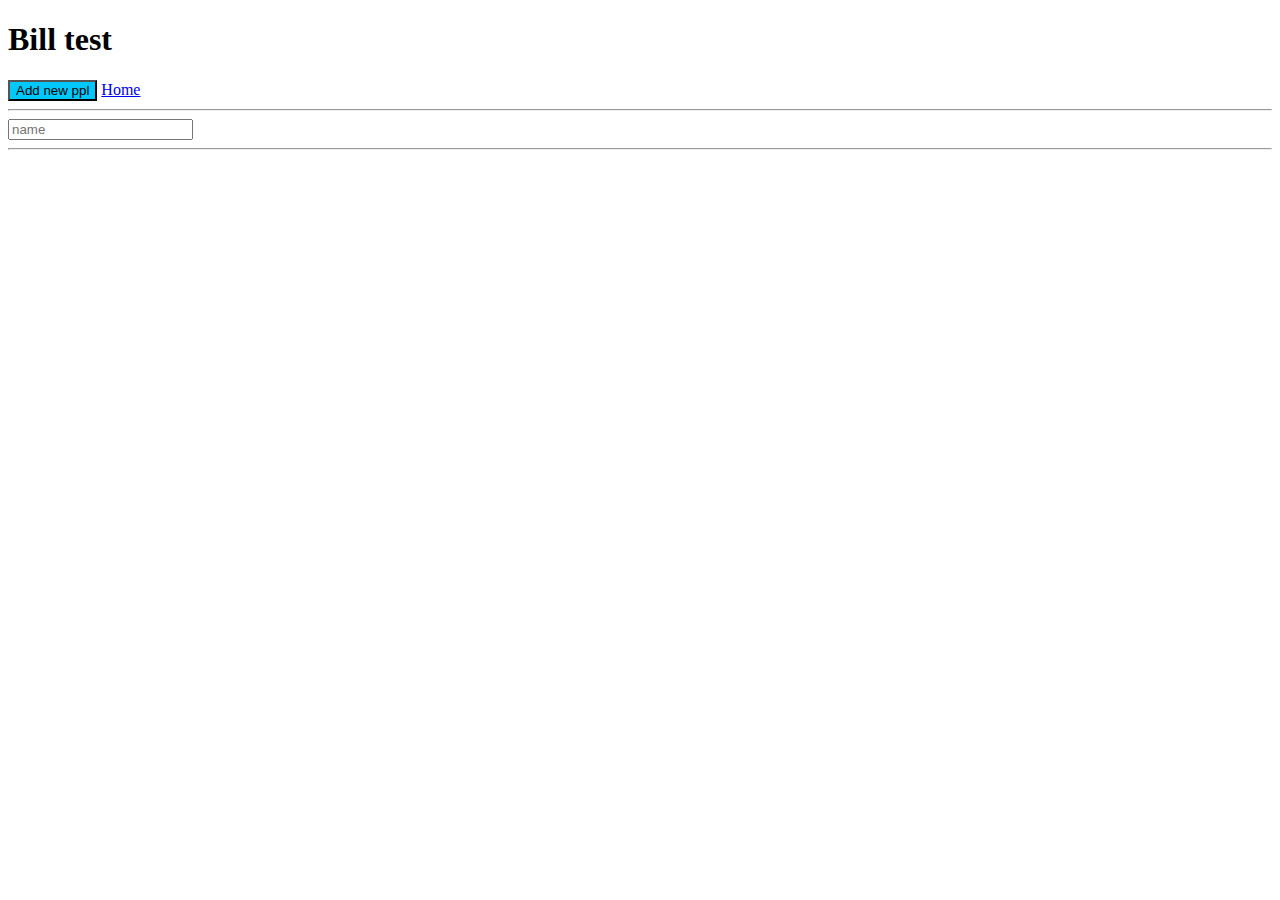
==== billsplit.html @ 9593b85c "updated html with bootstrap cdn for testing of buttons" ====
<!doctype html>
<html lang="en">
  <head>
    <meta charset="utf-8">
    <meta name="viewport" content="width=device-width, initial-scale=1">
    <title>billsplit</title>
    <link href="https://cdn.jsdelivr.net/npm/bootstrap@5.2.1/dist/css/bootstrap.min.css" rel="stylesheet" integrity="sha384-iYQeCzEYFbKjA/T2uDLTpkwGzCiq6soy8tYaI1GyVh/UjpbCx/TYkiZhlZB6+fzT" crossorigin="anonymous">
    <style>
        #btn-add-new {
            background-color:#00c8fa;
        }
    </style>
  </head>
  <body>
    <script type="text/javascript">
        function addNewPerson() {
            var newPersonHtml = "<div><input type=\"text\" name=\"personName\"" +
            " placeholder=\"name\" size=\"20\" checked></div>";
            var mainBlockElem = document.getElementById("main_block");
            mainBlockElem.innerHTML += newPersonHtml;
        }
    </script>
    <div id="main_nav" class="container">
        <h1>Bill test</h1>
        <button id="btn-add-new" class="btn btn-primary" 
        onclick="addNewPerson();">Add new ppl</button>
        <a class="btn btn-primary" href="./index.html">Home</a>
    </div>
    <hr/>
    <div id="main_block" class="container">
        <div>
            <input type="text" name="personName" placeholder="name" size="20" checked>
        </div>
    </div>
    <hr/>
  </body>
</html>
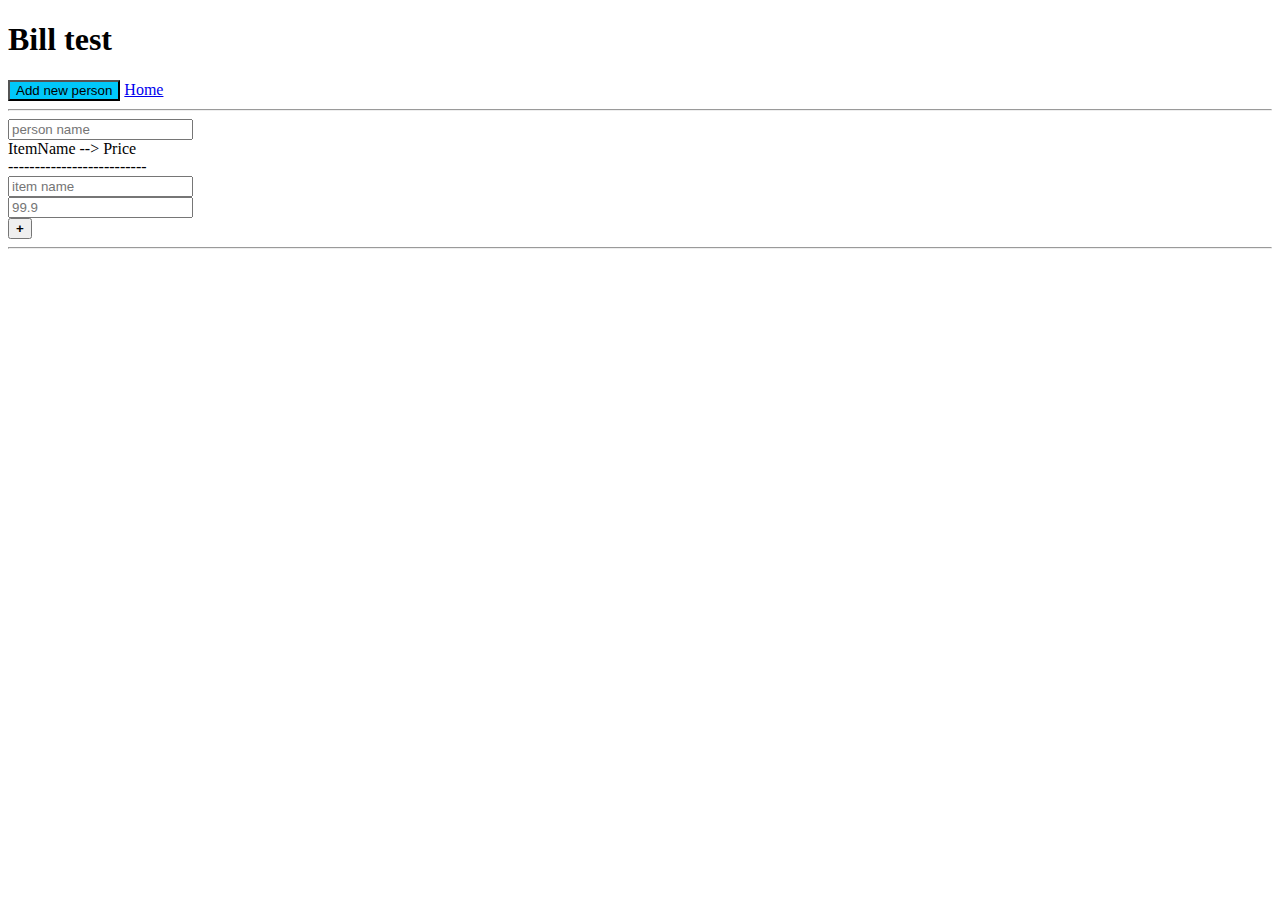
==== commit 5f6e7b75: "[billsplit] updated with experimental code" ====
--- a/billsplit.html
+++ b/billsplit.html
@@ -5,32 +5,43 @@
     <meta name="viewport" content="width=device-width, initial-scale=1">
     <title>billsplit</title>
     <link href="https://cdn.jsdelivr.net/npm/bootstrap@5.2.1/dist/css/bootstrap.min.css" rel="stylesheet" integrity="sha384-iYQeCzEYFbKjA/T2uDLTpkwGzCiq6soy8tYaI1GyVh/UjpbCx/TYkiZhlZB6+fzT" crossorigin="anonymous">
-    <style>
-        #btn-add-new {
-            background-color:#00c8fa;
-        }
-    </style>
+    <link rel="stylesheet" type="text/css" href="css/common.css">
+    <script src="js/scripts.js"></script>
   </head>
-  <body>
-    <script type="text/javascript">
-        function addNewPerson() {
-            var newPersonHtml = "<div><input type=\"text\" name=\"personName\"" +
-            " placeholder=\"name\" size=\"20\" checked></div>";
-            var mainBlockElem = document.getElementById("main_block");
-            mainBlockElem.innerHTML += newPersonHtml;
-        }
-    </script>
+  <body class="bg-light">
+
     <div id="main_nav" class="container">
         <h1>Bill test</h1>
-        <button id="btn-add-new" class="btn btn-primary" 
-        onclick="addNewPerson();">Add new ppl</button>
+        <button id="btn-add-new" class="btn btn-primary" onclick="addNewPerson();">
+            Add new person
+        </button>
         <a class="btn btn-primary" href="./index.html">Home</a>
     </div>
-    <hr/>
+
     <div id="main_block" class="container">
-        <div>
-            <input type="text" name="personName" placeholder="name" size="20" checked>
-        </div>
+        <hr/>
+        <form class="col-7">
+            <div class="mb-1">
+                <input class="form-control" type="text" name="personName" placeholder="person name" size="20" checked>
+            </div>
+            <div id="confirm-data-1" class="item-data">
+                ItemName --> Price<br/>--------------------------<br/>
+            </div>
+            <div class="row">
+                <div class="col-6">
+                    <input class="form-control input-name" type="text" name="item" placeholder="item name" size="20" checked>
+                </div>
+                <div class="col-4">
+                    <input class="form-control input-price" type="number" name="price" placeholder="99.9" step="0.01" size="10" checked>
+                </div>
+                <div class="col-2">
+                    <button type="button" class="btn btn-outline-primary" onclick="addFixedItem(this);">
+                        <b>+</b>
+                        <!-- <object data="svg/plus-lg.svg"></object> -->
+                    </button>
+                </div>
+            </div>
+        </form>
     </div>
     <hr/>
   </body>
--- a/css/common.css
+++ b/css/common.css
@@ -0,0 +1,14 @@
+#btn-add-new {
+    background-color:#00c8fa;
+}
+
+/* .no-gutters {
+    margin-right: 0;
+    margin-left: 0;
+  
+    > .col,
+    > [class*="col-"] {
+      padding-right: 0;
+      padding-left: 0;
+    }
+} */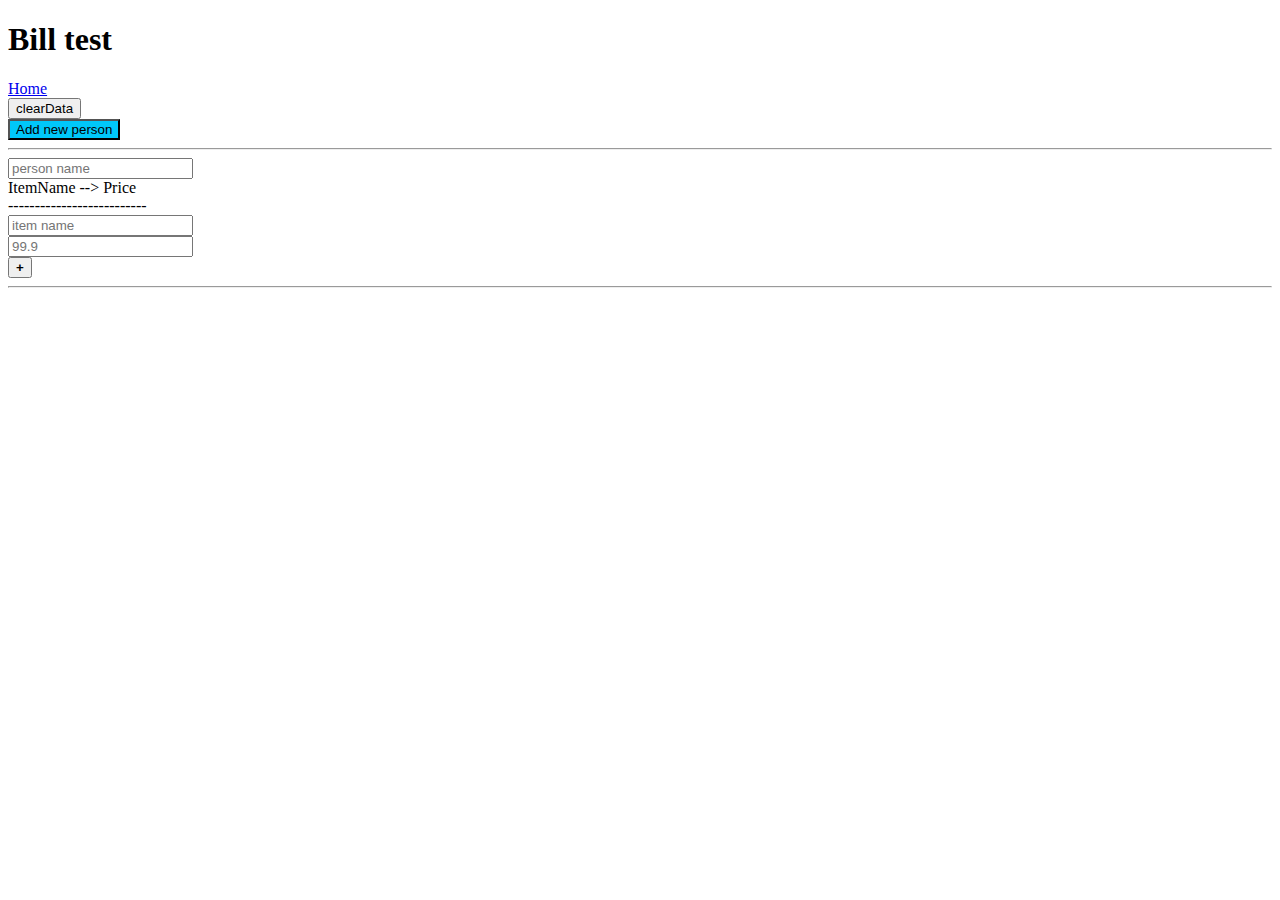
==== commit 52cb2abf: "[billsplit] update with repeatable person forms" ====
--- a/billsplit.html
+++ b/billsplit.html
@@ -6,38 +6,50 @@
     <title>billsplit</title>
     <link href="https://cdn.jsdelivr.net/npm/bootstrap@5.2.1/dist/css/bootstrap.min.css" rel="stylesheet" integrity="sha384-iYQeCzEYFbKjA/T2uDLTpkwGzCiq6soy8tYaI1GyVh/UjpbCx/TYkiZhlZB6+fzT" crossorigin="anonymous">
     <link rel="stylesheet" type="text/css" href="css/common.css">
-    <script src="js/scripts.js"></script>
+    <script src="js/scripts.js?v1.0.0"></script>
+    <script src="https://ajax.googleapis.com/ajax/libs/jquery/3.6.0/jquery.min.js"></script>
   </head>
   <body class="bg-light">
 
     <div id="main_nav" class="container">
         <h1>Bill test</h1>
-        <button id="btn-add-new" class="btn btn-primary" onclick="addNewPerson();">
-            Add new person
-        </button>
-        <a class="btn btn-primary" href="./index.html">Home</a>
+        <div>
+            <div class="col">
+                <a class="btn btn-primary" href="./index.html">Home</a>
+            </div>
+        </div>
+        <div class="row">
+            <div class="w-100"></div>
+            <div class="col-2 order-last">
+                <button class="btn btn-secondary" onclick="clearData();">clearData</button>
+            </div>
+            <div class="col">
+                <button id="btn-add-new" class="btn btn-primary" onclick="addNewPerson();">
+                    Add new person
+                </button>
+            </div>
+        </div>
     </div>
 
     <div id="main_block" class="container">
         <hr/>
         <form class="col-7">
             <div class="mb-1">
-                <input class="form-control" type="text" name="personName" placeholder="person name" size="20" checked>
+                <input class="form-control input-person" type="text" name="personName" placeholder="person name" size="20" checked>
             </div>
             <div id="confirm-data-1" class="item-data">
                 ItemName --> Price<br/>--------------------------<br/>
             </div>
             <div class="row">
                 <div class="col-6">
-                    <input class="form-control input-name" type="text" name="item" placeholder="item name" size="20" checked>
+                    <input class="form-control item-name" type="text" name="item" placeholder="item name" size="20" checked>
                 </div>
                 <div class="col-4">
-                    <input class="form-control input-price" type="number" name="price" placeholder="99.9" step="0.01" size="10" checked>
+                    <input class="form-control item-price" type="number" name="price" placeholder="99.9" step="0.01" size="10" checked>
                 </div>
                 <div class="col-2">
                     <button type="button" class="btn btn-outline-primary" onclick="addFixedItem(this);">
                         <b>+</b>
-                        <!-- <object data="svg/plus-lg.svg"></object> -->
                     </button>
                 </div>
             </div>
